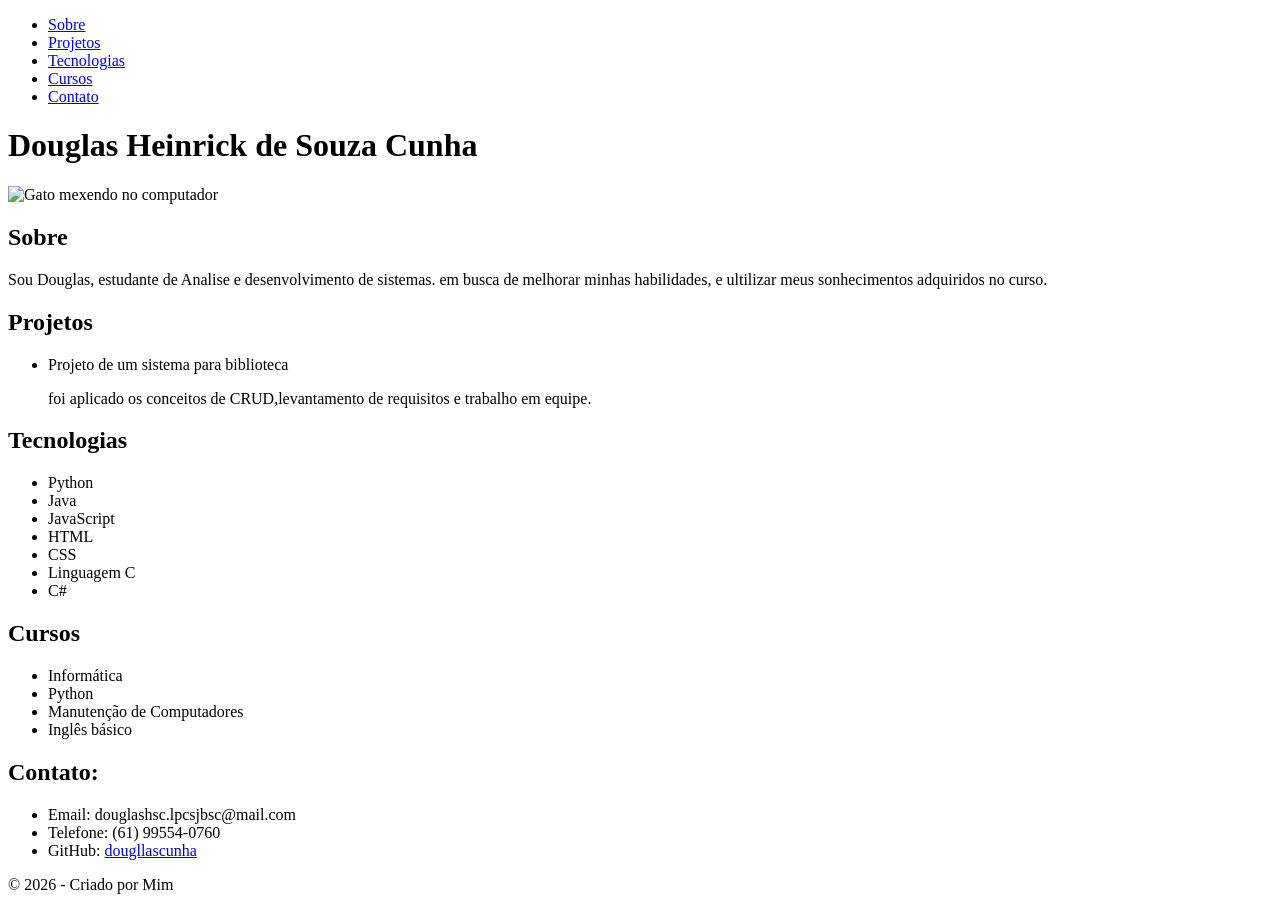
==== douglas_portfolio.html @ b35db97a "Add files via upload" ====
<!DOCTYPE html>
<html lang="pt-br">
<head>

    <meta charset="UTF-8">
    <title>Douglas Cunha</title>
    <link rel="stylesheet" href="style.css">

</head>
<body>
    <header>
        <nav>
            <ul>
                <li><a href="#sobre">Sobre</a></li>
                <li><a href="#projetos">Projetos</a></li>
                <li><a href="#tecnologias">Tecnologias</a></li>
                <li><a href="#cursos">Cursos</a></li>
                <li><a href="#contato">Contato</a></li>
            </ul>
        </nav>
    </header>

    <h1>    Douglas Heinrick de Souza Cunha </h1>

        <img src ="gato_no_pc.jpg" alt = "Gato mexendo no computador" class="gato">

        <section id="sobre">

            <h2> Sobre </h2>

        <p>Sou Douglas, estudante de Analise e desenvolvimento de sistemas. em busca de melhorar minhas habilidades, e ultilizar meus sonhecimentos adquiridos no curso.</p>

        </section>

        <section id="projetos">

            <h2> Projetos </h2>
                <ul>

                    <li> Projeto de um sistema para biblioteca</li>
                    <p> foi aplicado os conceitos de CRUD,levantamento de requisitos e trabalho em equipe.</p>

                </ul>

        </section>

        <section id="tecnologias">

            <h2>Tecnologias </h2>
                <ul>

                    <li>Python</li>
                    <li>Java</li>
                    <li>JavaScript</li>
                    <li>HTML</li>
                    <li>CSS</li>
                    <li>Linguagem C</li>
                    <li>C#</li>
                </ul>
            
        </section>

        <section id="cursos">

            <h2> Cursos </h2>

                <ul>

                        <li>Informática</li>
                        <li>Python</li>
                        <li>Manutenção de Computadores</li>
                        <li>Inglês básico </li>

                </ul>

        </section>

        <section id="contato">

            <h2> Contato: </h2>

                <ul>

                    <li>Email: douglashsc.lpcsjbsc@mail.com</li>
                    <li>Telefone: (61) 99554-0760</li>
                    <li>GitHub: <a href="https://github.com/dougllascunha" target="_blank">dougllascunha</a></li>
                </ul>

        </section>

            


        




    <footer>

        <p>&copy; 2026 - Criado por Mim</p>

    </footer>

</body>
</html>
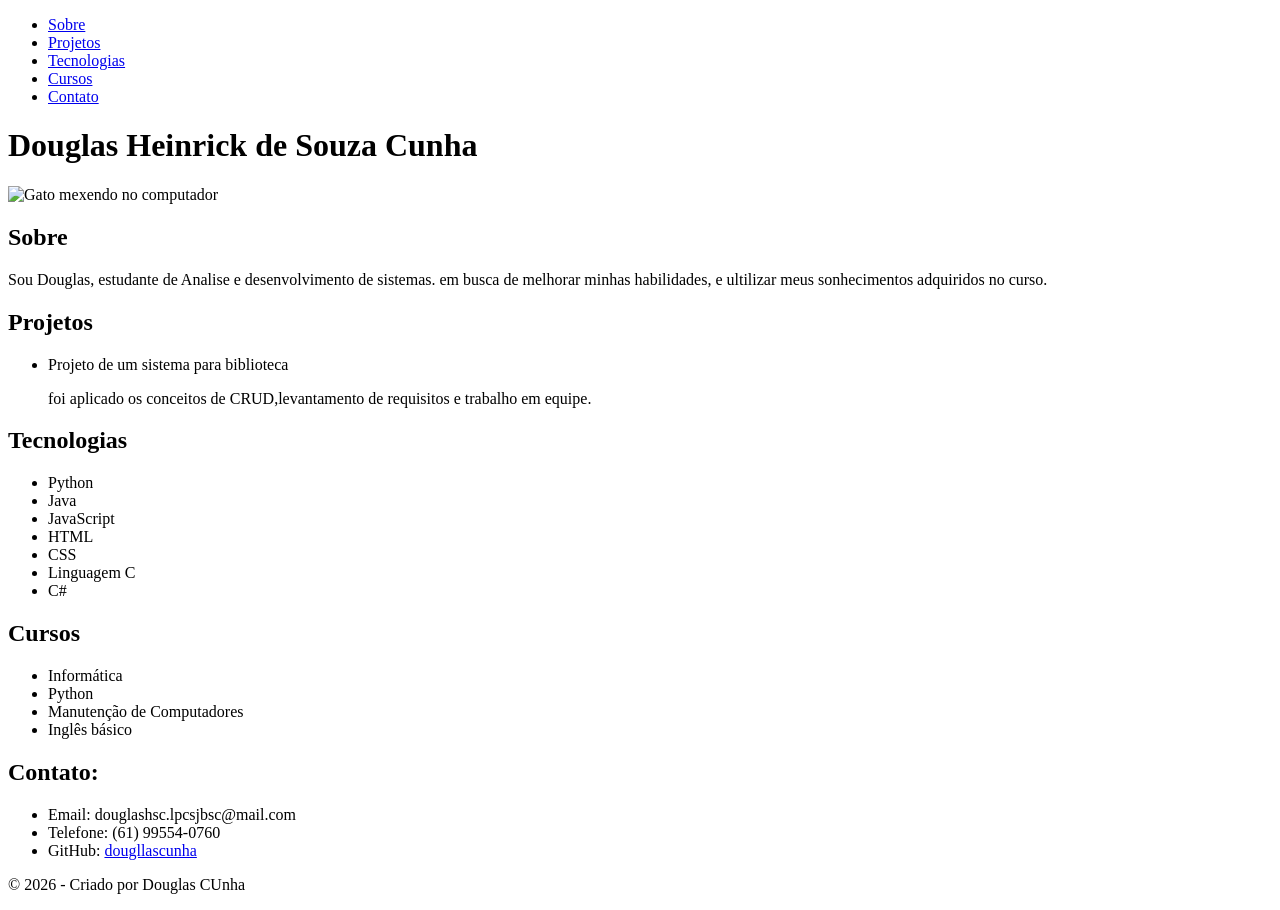
==== commit c3fc84a6: "cirado por mim" ====
--- a/douglas_portfolio.html
+++ b/douglas_portfolio.html
@@ -48,7 +48,6 @@
 
             <h2>Tecnologias </h2>
                 <ul>
-
                     <li>Python</li>
                     <li>Java</li>
                     <li>JavaScript</li>
@@ -98,7 +97,7 @@
 
     <footer>
 
-        <p>&copy; 2026 - Criado por Mim</p>
+        <p>&copy; 2026 - Criado por Douglas CUnha</p>
 
     </footer>
 
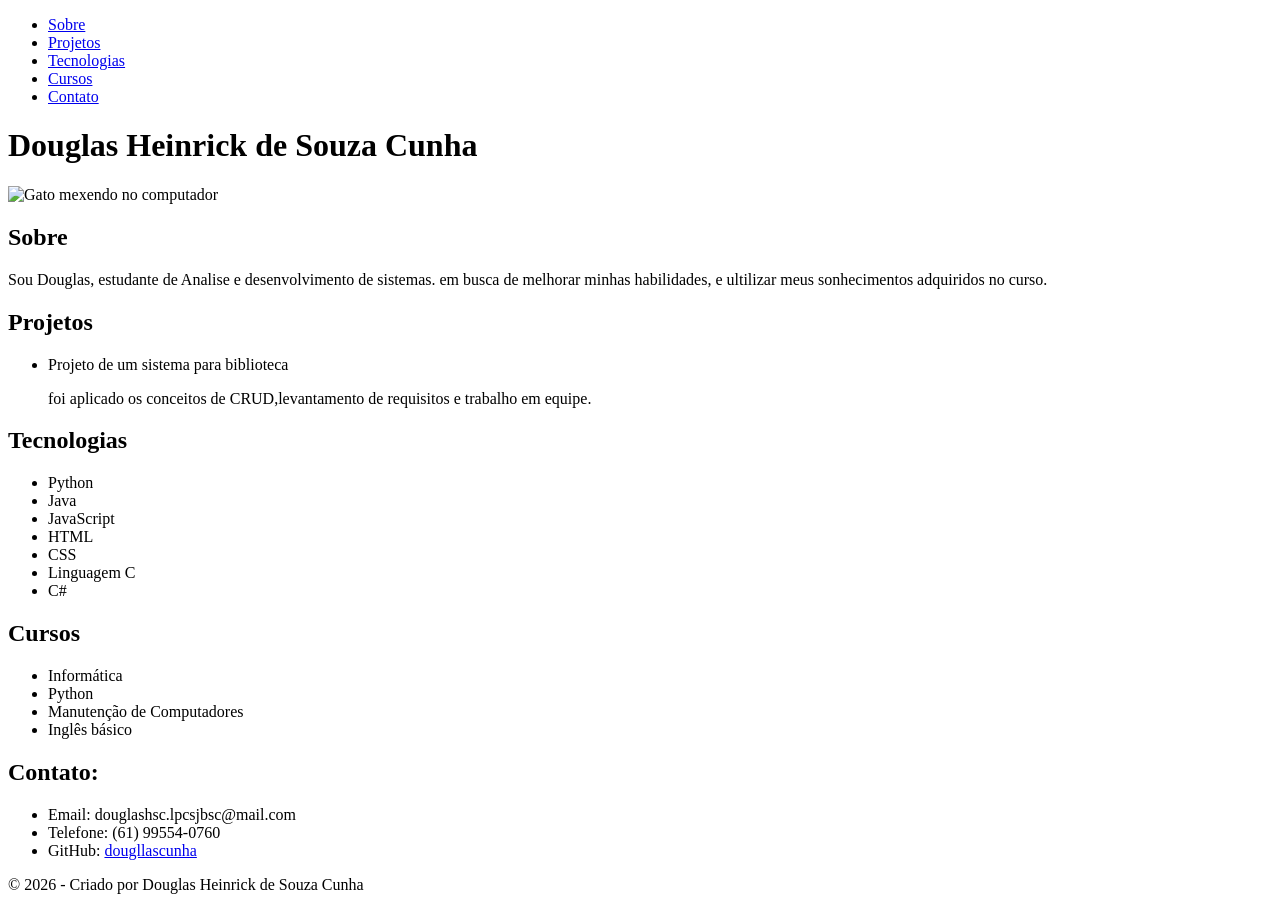
==== commit ba0395f0: "alteração" ====
--- a/douglas_portfolio.html
+++ b/douglas_portfolio.html
@@ -97,7 +97,7 @@
 
     <footer>
 
-        <p>&copy; 2026 - Criado por Douglas CUnha</p>
+        <p>&copy; 2026 - Criado por Douglas Heinrick de Souza Cunha</p>
 
     </footer>
 
